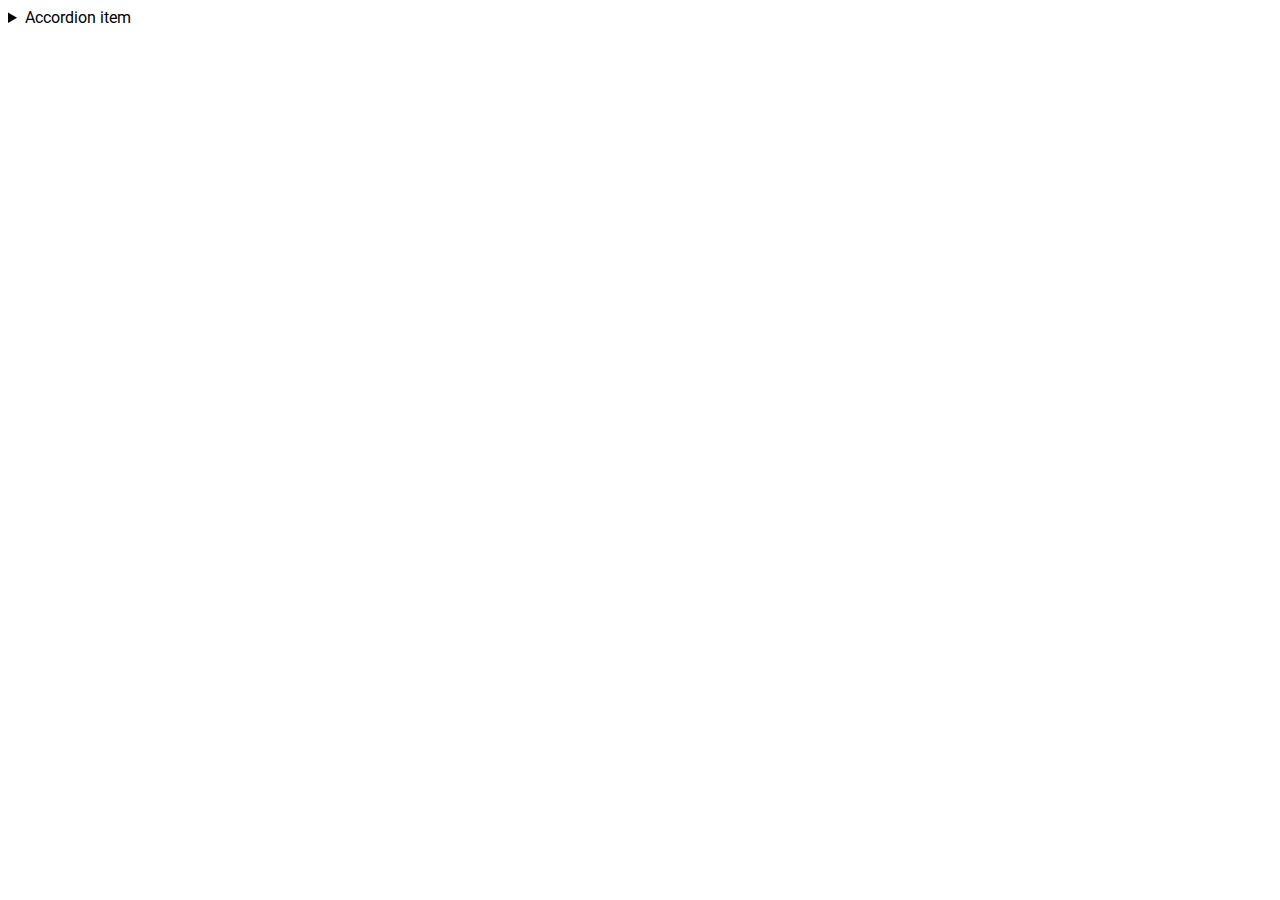
==== 03-lection1/02-accordion/index.html @ 6a9c5d1f "Merge https://github.com/Alumeeje/htmlcss-20220317_alumeeje" ====
<!DOCTYPE html>
<!-- Страница с аккордеоном -->
<html lang="ru">
    <head>
        <link rel="stylesheet" href="../../assets/css/main.css">
        <link rel="stylesheet" href="./accordion.css">
    </head>
    <body>
        <details>
            <summary>
                Accordion item
            </summary>
            <p>
                Hidden content
            </p>
        </details>
    </body>
</html>
---- assets/css/main.css ----
@import '../fonts/fonts.css';

:root {
    --white: #ffffff;
    --black: #212429;
    --pink: #F784AD;
    --purple: #7048E8;
    --blue: #4263EB;
    --red: #F03D3E;
    --grey-1: #F8F9FA;
    --grey-2: #DDE2E5;
    --grey-3: #ACB5BD;
    --grey-4: #495057;
    


    --error: var(--red);
    --success: var(--blue);

    --primary: var(--blue);
    --secondary: var(--purple);
}

* {
    font-family: 'Roboto', sans-serif;
}
---- 03-lection1/02-accordion/accordion.css ----
/* Стилизация аккордеона */
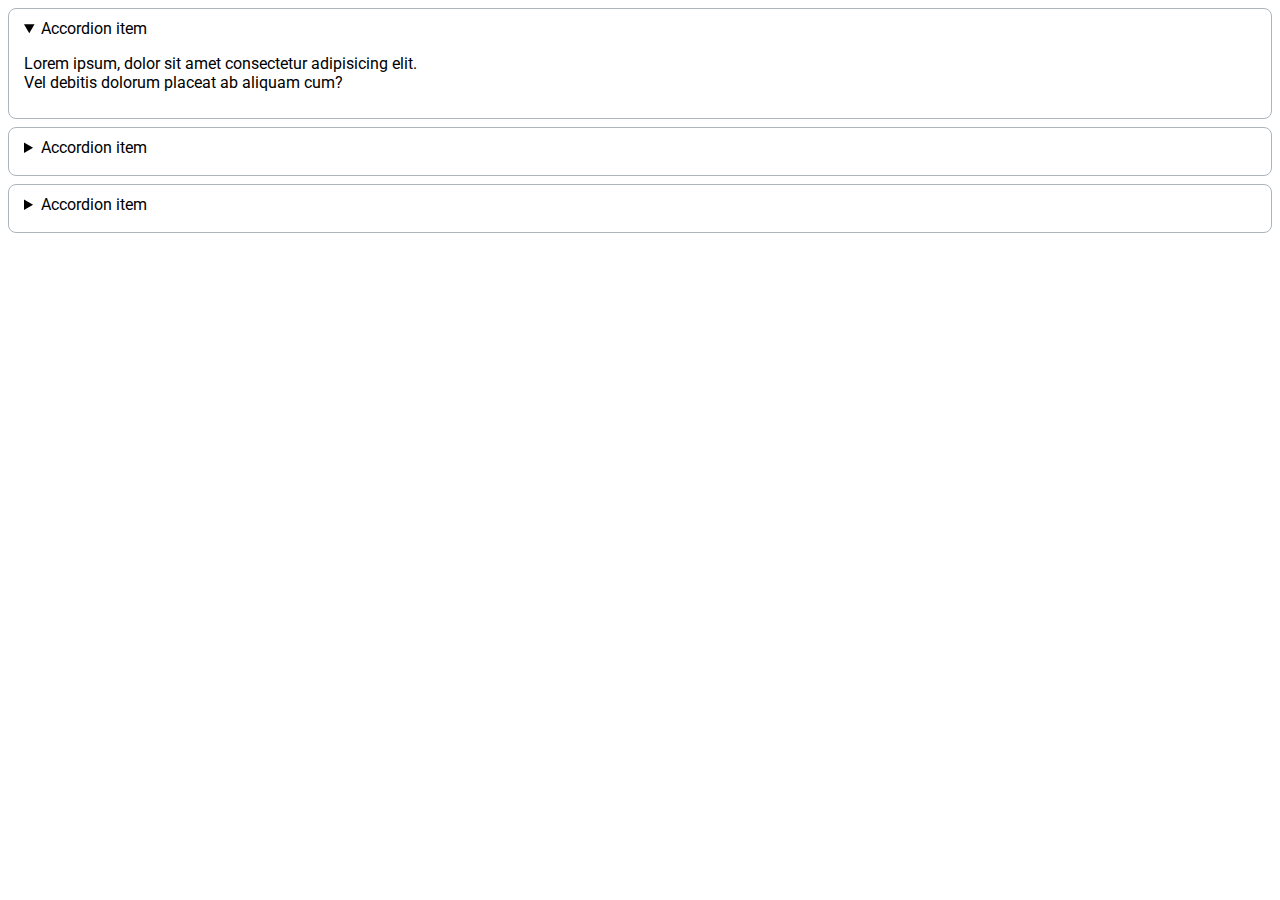
==== commit b837bb01: "add solution for accoridon" ====
--- a/03-lection1/02-accordion/index.html
+++ b/03-lection1/02-accordion/index.html
@@ -6,13 +6,30 @@
         <link rel="stylesheet" href="./accordion.css">
     </head>
     <body>
-        <details>
-            <summary>
+        <div class="accordion__container">
+            <details open class="accordion">
+            <summary class="accordion__summary">
                 Accordion item
             </summary>
             <p>
-                Hidden content
+                Lorem ipsum, dolor sit amet consectetur adipisicing elit.<br> Vel debitis dolorum placeat ab aliquam cum?
             </p>
-        </details>
+            </details>
+            <details class="accordion">
+                <summary class="accordion__summary">
+                    Accordion item
+                </summary>
+                <p>
+                    Lorem ipsum dolor sit amet consectetur, adipisicing elit. Dolores, repellendus.
+                </p>
+            </details>
+            <details class="accordion">
+                <summary class="accordion__summary">
+                    Accordion item
+                </summary>
+                <p>
+                    Lorem ipsum dolor sit amet consectetur, adipisicing elit. Dolores, repellendus.
+                </p>
+            </details></div>
     </body>
 </html>
--- a/03-lection1/02-accordion/accordion.css
+++ b/03-lection1/02-accordion/accordion.css
@@ -1 +1,31 @@
 /* Стилизация аккордеона */
+
+.accordion__container {
+    display: flex;
+    flex-direction: column;
+}
+
+.accordion {
+    padding: 10px 15px;
+    margin-bottom: 8px;
+    background: var(--white);
+    border: 1px solid var(--grey-3);
+    box-sizing: border-box;
+    border-radius: 8px;
+    
+    
+
+}
+
+.accordion__summary::-webkit-details-marker {
+    display: none;
+}
+
+.accordion__summary {
+    margin-bottom: 8px;
+}
+
+
+.accordion:last-child {
+    margin-bottom: 0;
+}